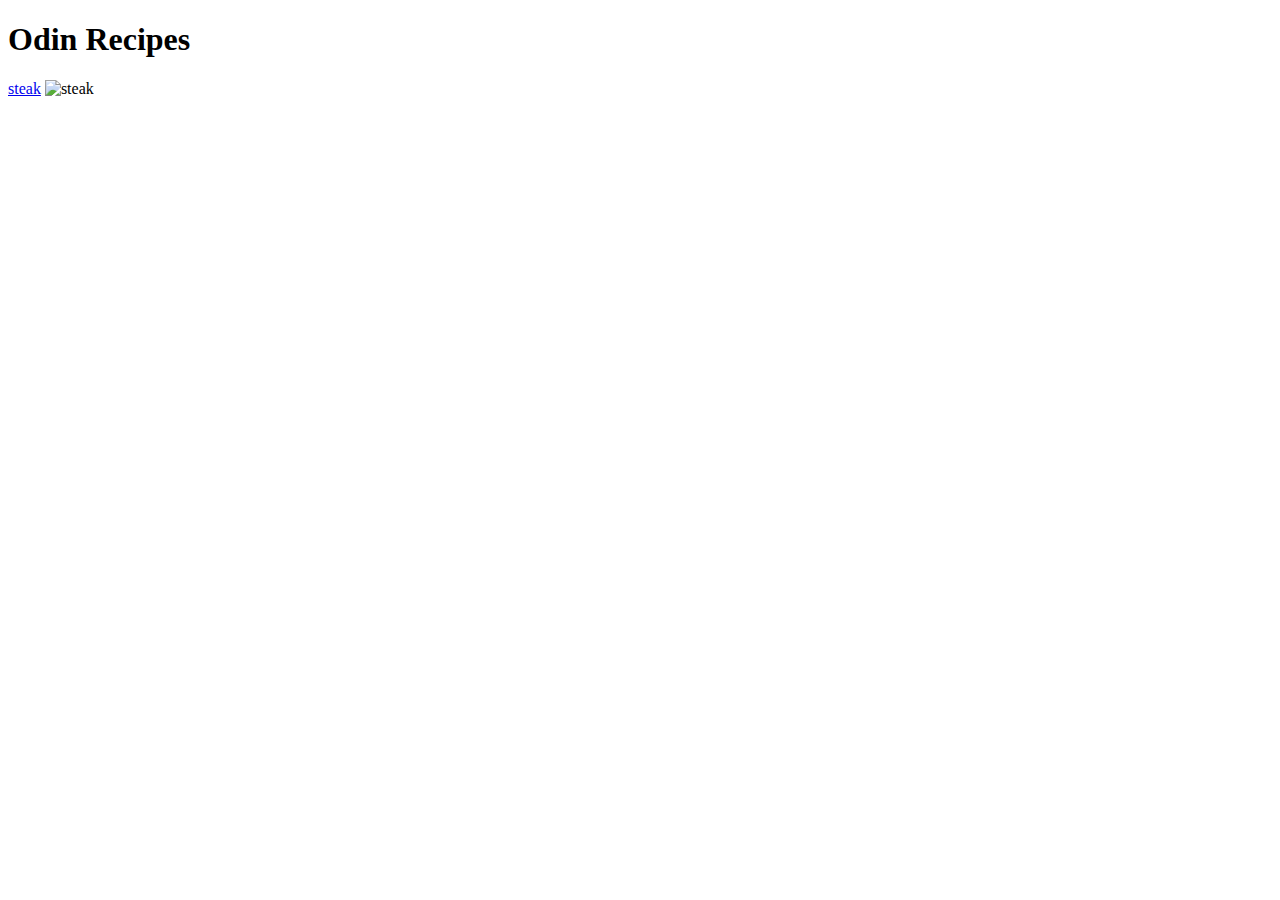
==== odin-recipes/index.html @ 3007d238 "Create index.html and steak recipe page" ====
<!DOCTYPE html>
<html lang="en">
    <head>
        <meta charset="UTF-8">
        <meta http-equiv="X-UA-Compatible" content="IE=edge">
        <meta name="viewport" content="width=device-width, initial-scale=1.0">
        <title>odin-recipes</title>
    </head>
    
    <body>
        <h1>Odin Recipes</h1>
        <a href="./recipes/steak.html">steak</a>
        <img src="https://imagesvc.meredithcorp.io/v3/mm/image?url=https%3A%2F%2Fimages.media-allrecipes.com%2Fuserphotos%2F134260.jpg&w=272&h=272&c=sc&poi=face&q=60" alt="steak">
    </body>
</html>
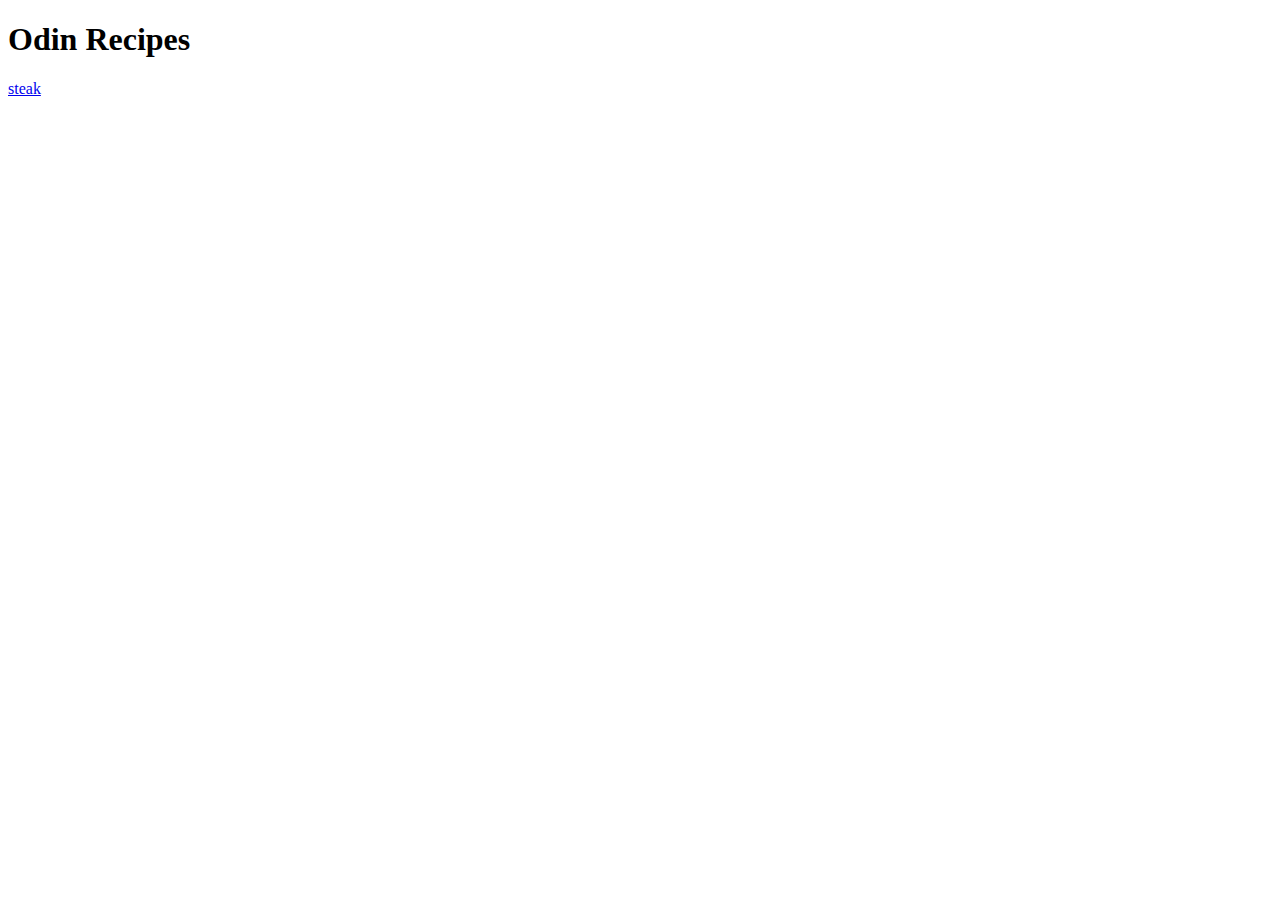
==== commit cf334b67: "Remove image" ====
--- a/odin-recipes/index.html
+++ b/odin-recipes/index.html
@@ -10,6 +10,5 @@
     <body>
         <h1>Odin Recipes</h1>
         <a href="./recipes/steak.html">steak</a>
-        <img src="https://imagesvc.meredithcorp.io/v3/mm/image?url=https%3A%2F%2Fimages.media-allrecipes.com%2Fuserphotos%2F134260.jpg&w=272&h=272&c=sc&poi=face&q=60" alt="steak">
     </body>
 </html>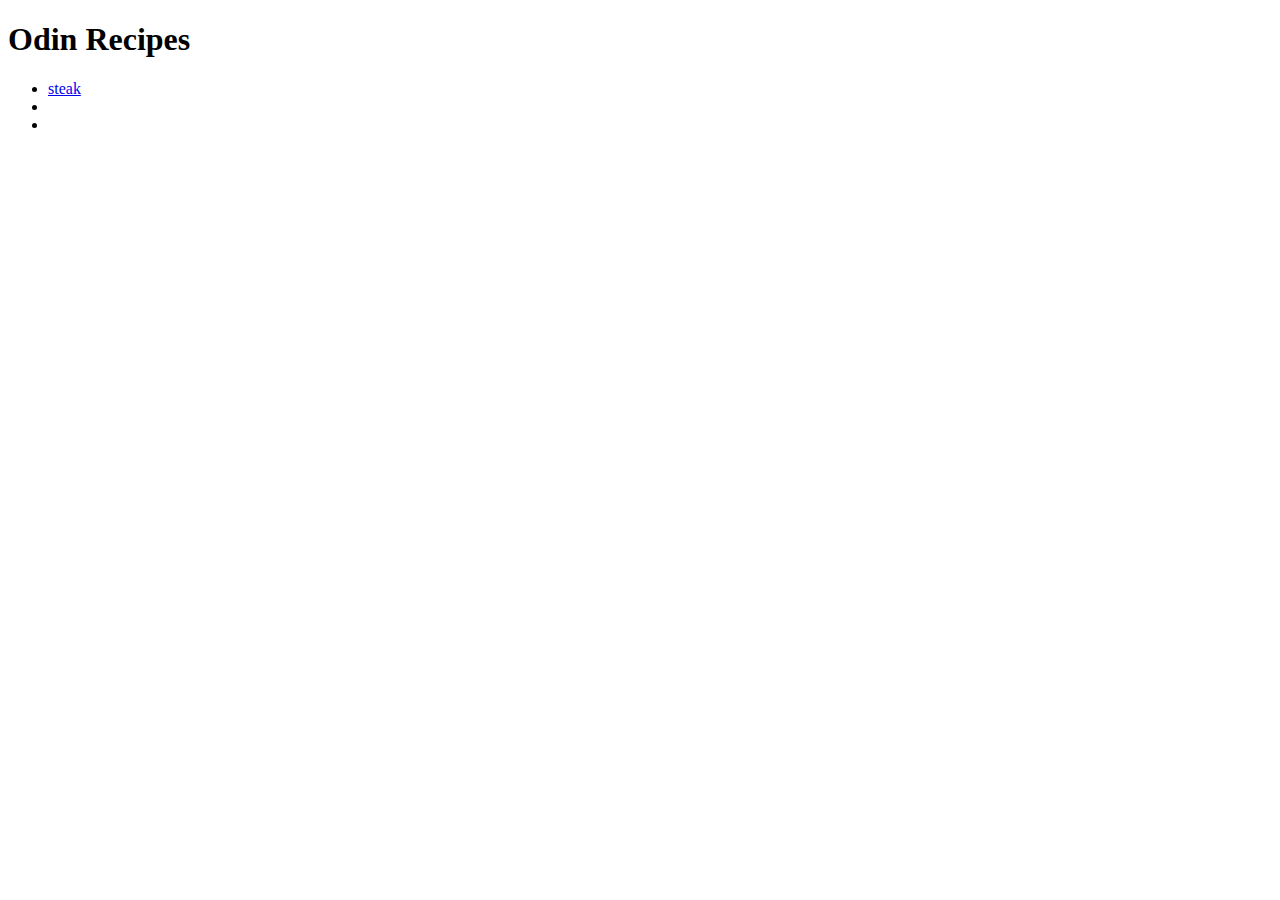
==== commit dc4b37f6: "Add stylesheet" ====
--- a/odin-recipes/index.html
+++ b/odin-recipes/index.html
@@ -5,10 +5,16 @@
         <meta http-equiv="X-UA-Compatible" content="IE=edge">
         <meta name="viewport" content="width=device-width, initial-scale=1.0">
         <title>odin-recipes</title>
+        <link rel="stylesheet" href="./styles/styles.css">
     </head>
     
     <body>
         <h1>Odin Recipes</h1>
-        <a href="./recipes/steak.html">steak</a>
+        <ul>
+            <li><a href="./recipes/steak.html">steak</a></li>
+            <li><a href=""></a></li>
+            <li><a href=""></a></li>
+        </ul>
+        
     </body>
 </html>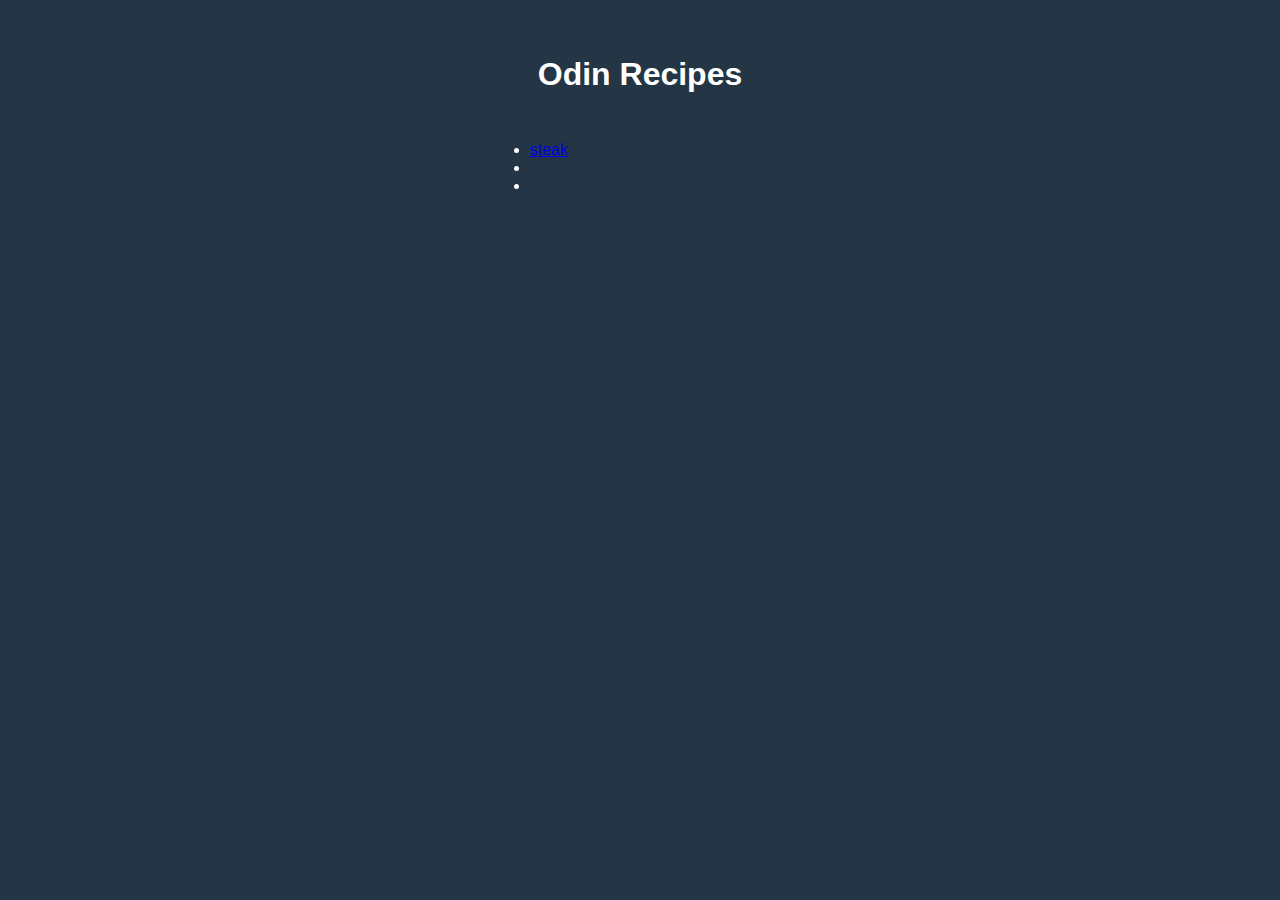
==== commit f7e21004: "stuff" ====
--- a/odin-recipes/index.html
+++ b/odin-recipes/index.html
@@ -9,12 +9,16 @@
     </head>
     
     <body>
-        <h1>Odin Recipes</h1>
-        <ul>
-            <li><a href="./recipes/steak.html">steak</a></li>
-            <li><a href=""></a></li>
-            <li><a href=""></a></li>
-        </ul>
-        
+        <div class="recipes">
+            <h1>Odin Recipes</h1>
+            <div>
+                <ul>
+                    <li><a href="./recipes/steak.html">steak</a></li>
+                    <li><a href=""></a></li>
+                    <li><a href=""></a></li>
+                </ul>    
+            </div>
+        </div>
+
     </body>
 </html>--- a/odin-recipes/styles/styles.css
+++ b/odin-recipes/styles/styles.css
@@ -0,0 +1,35 @@
+html{
+    background-color:#243545;
+    color:white;
+    font-family:'Gill Sans', 'Gill Sans MT', Calibri, 'Trebuchet MS', sans-serif;
+}
+body{
+    display:grid;
+    justify-content: center;
+    justify-items: center;
+}
+h1{
+    margin:3rem;
+}
+.title{
+    display:flex;
+    padding: 40px;
+    background-color: #00000050;
+    border-radius: 50px;
+}
+.description{
+    width:400px;
+    margin:20px;
+    margin-top:0px;
+    padding: 40px;
+}
+.ingredients{
+    display: flex;
+    align-items: center;
+    margin:40px;
+}
+img{
+    width:50%;
+    border-radius: 20px;
+
+}